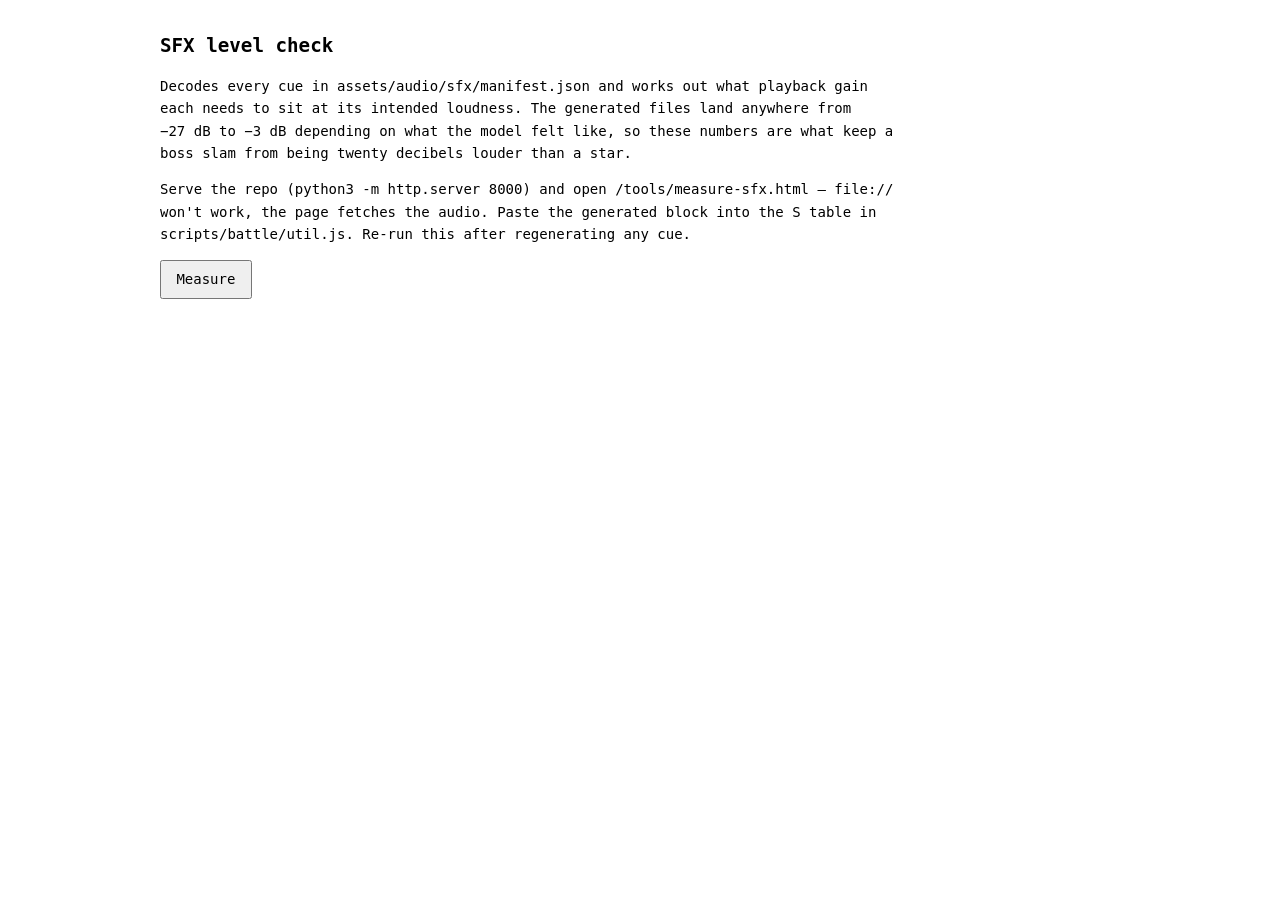
==== tools/measure-sfx.html @ 2fe52465 "Balance the generated audio: measured levels, clip windows, two duds dropped The files came back at " ====
<!DOCTYPE html>
<html lang="en">
<head>
<meta charset="utf-8">
<title>SFX level check — Battle of the Realm</title>
<style>
  :root { color-scheme: light dark; }
  body { font: 14px/1.5 ui-monospace, SFMono-Regular, Menlo, Consolas, monospace;
         margin: 2rem auto; max-width: 60rem; padding: 0 1rem; }
  h1 { font-size: 1.2rem; }
  p { max-width: 46rem; line-height: 1.6; }
  table { border-collapse: collapse; width: 100%; margin: 1rem 0; }
  th, td { text-align: right; padding: .25rem .5rem; border-bottom: 1px solid #8884; white-space: nowrap; }
  th:first-child, td:first-child { text-align: left; }
  .warn { color: #b26a00; }
  .bad  { color: #c0392b; font-weight: 700; }
  pre { background: #8881; padding: .75rem; overflow-x: auto; border-radius: 4px; }
  button { font: inherit; padding: .4rem .9rem; }
</style>
</head>
<body>
<h1>SFX level check</h1>
<p>
  Decodes every cue in <code>assets/audio/sfx/manifest.json</code> and works out what
  playback gain each needs to sit at its intended loudness. The generated files land
  anywhere from &minus;27&nbsp;dB to &minus;3&nbsp;dB depending on what the model felt
  like, so these numbers are what keep a boss slam from being twenty decibels louder
  than a star.
</p>
<p>
  Serve the repo (<code>python3 -m http.server 8000</code>) and open
  <code>/tools/measure-sfx.html</code> &mdash; <code>file://</code> won't work, the page
  fetches the audio. Paste the generated block into the <code>S</code> table in
  <code>scripts/battle/util.js</code>. Re-run this after regenerating any cue.
</p>
<p><button id="go">Measure</button> <span id="status"></span></p>
<div id="out"></div>

<script>
// Intended loudness per cue, in dBFS of the played result. Deliberately not flat:
// a boss slam should land harder than a menu tap.
const TARGET = {
  whoosh: -34,
  ui: -27, ui_back: -29, tick: -27,
  reload: -26, shoot: -24,
  good: -22, bad: -22, star: -22, pickup: -22, combo: -22, swipe: -22,
  hit: -18, splash: -18,
  star_pop: -18, badge: -18, heart: -18, box_open: -17,
  boss_warn: -20, boss_slam: -14,
  go: -16, win: -14, lose: -14,
  fanfare: -13, region_clear: -13,
};
// cue name -> the key it has in the S table, where they differ
const S_KEY = {
  star_pop: 'starPop', region_clear: 'regionClear', box_open: 'boxOpen',
  ui_back: 'uiBack', boss_warn: 'bossWarn', boss_slam: 'bossSlam', pickup: 'catch',
};

const dB = v => (v > 0 ? 20 * Math.log10(v) : -Infinity);
const fmt = v => (v > 0 ? dB(v).toFixed(1) : '-inf');

async function measure(ac, name) {
  const buf = await fetch(`../assets/audio/sfx/${name}.mp3`)
    .then(r => { if (!r.ok) throw new Error(r.status); return r.arrayBuffer(); })
    .then(a => ac.decodeAudioData(a));
  const d = buf.getChannelData(0), sr = buf.sampleRate;
  const W = Math.round(sr * 0.005), wins = [];        // 5 ms windows
  for (let i = 0; i + W <= d.length; i += W) {
    let s = 0; for (let j = i; j < i + W; j++) s += d[j] * d[j];
    wins.push(Math.sqrt(s / W));
  }
  const GATE = 0.015;
  let peak = 0; for (let i = 0; i < d.length; i++) { const a = Math.abs(d[i]); if (a > peak) peak = a; }
  const loud = wins.filter(w => w > GATE);
  const rms = loud.length ? Math.sqrt(loud.reduce((s, w) => s + w * w, 0) / loud.length) : 0;
  const first = wins.findIndex(w => w > GATE);
  let firstTakeEnd = null, run = 0;                   // a >=120ms gap means a second take
  if (first >= 0) for (let i = first; i < wins.length; i++) {
    if (wins[i] <= GATE) { if (++run >= 24) { firstTakeEnd = (i - run + 1) / 200; break; } } else run = 0;
  }
  let lastLoud = -1; for (let i = wins.length - 1; i >= 0; i--) if (wins[i] > GATE) { lastLoud = i; break; }
  const soundEnd = lastLoud < 0 ? buf.duration : (lastLoud + 1) / 200;
  return { name, dur: buf.duration, peak, rms,
           lead: first < 0 ? 0 : first / 200, firstTakeEnd, soundEnd,
           multi: firstTakeEnd !== null && firstTakeEnd < soundEnd - 0.02 };
}

document.getElementById('go').onclick = async () => {
  const status = document.getElementById('status'), out = document.getElementById('out');
  out.innerHTML = ''; status.textContent = 'measuring…';
  let names;
  try { names = await fetch('../assets/audio/sfx/manifest.json').then(r => r.json()); }
  catch { status.textContent = 'could not read the manifest — are you serving over http?'; return; }

  const ac = new AudioContext();
  const rows = [], lines = [];
  for (const n of names) {
    try { rows.push(await measure(ac, n)); }
    catch (e) { rows.push({ name: n, err: String(e.message || e) }); }
  }

  let html = '<table><tr><th>cue</th><th>dur</th><th>rms</th><th>peak</th>'
           + '<th>gain</th><th>result</th><th>notes</th></tr>';
  for (const r of rows) {
    if (r.err) { html += `<tr><td>${r.name}</td><td colspan="6" class="bad">${r.err}</td></tr>`; continue; }
    if (r.rms <= 0.004) {
      html += `<tr><td>${r.name}</td><td>${r.dur.toFixed(2)}s</td><td class="bad">silent</td>`
            + `<td>${r.peak.toFixed(3)}</td><td>—</td><td>—</td>`
            + `<td class="bad">dud — regenerate: node tools/generate-sfx.js --force ${r.name}</td></tr>`;
      continue;
    }
    const t = TARGET[r.name] ?? -20;
    let gain = Math.pow(10, (t - dB(r.rms)) / 20);
    const ceiling = 0.95 / r.peak, capped = gain > ceiling;
    if (capped) gain = ceiling;
    gain = Math.round(gain * 100) / 100;

    const notes = [], clip = {};
    if (capped) notes.push('at peak ceiling');
    if (r.multi) { notes.push(`2 takes → play first ${r.firstTakeEnd.toFixed(2)}s`); clip.dur = +r.firstTakeEnd.toFixed(2); }
    if (r.lead > 0.05) { notes.push(`${Math.round(r.lead * 1000)}ms lead-in → skipped`); clip.at = +(r.lead - 0.02).toFixed(2); }

    const clipStr = Object.keys(clip).length
      ? ', { ' + Object.entries(clip).map(([k, v]) => `${k}: ${v}`).join(', ') + ' }' : '';
    lines.push(`${(S_KEY[r.name] || r.name).padEnd(12)} → ${gain}${clipStr}`);

    html += `<tr><td>${r.name}</td><td>${r.dur.toFixed(2)}s</td><td>${fmt(r.rms)}</td>`
          + `<td>${r.peak.toFixed(3)}</td><td><b>${gain}</b></td>`
          + `<td>${(dB(r.rms) + dB(gain)).toFixed(1)}</td>`
          + `<td class="${notes.length ? 'warn' : ''}">${notes.join('; ')}</td></tr>`;
  }
  html += '</table>';
  html += '<p>Apply these as the volume argument (and optional clip window) of each '
        + '<code>cue(...)</code> in <code>scripts/battle/util.js</code>:</p>'
        + '<pre>' + lines.join('\n') + '</pre>';
  out.innerHTML = html;
  status.textContent = `done — ${rows.length} cues`;
};
</script>
</body>
</html>
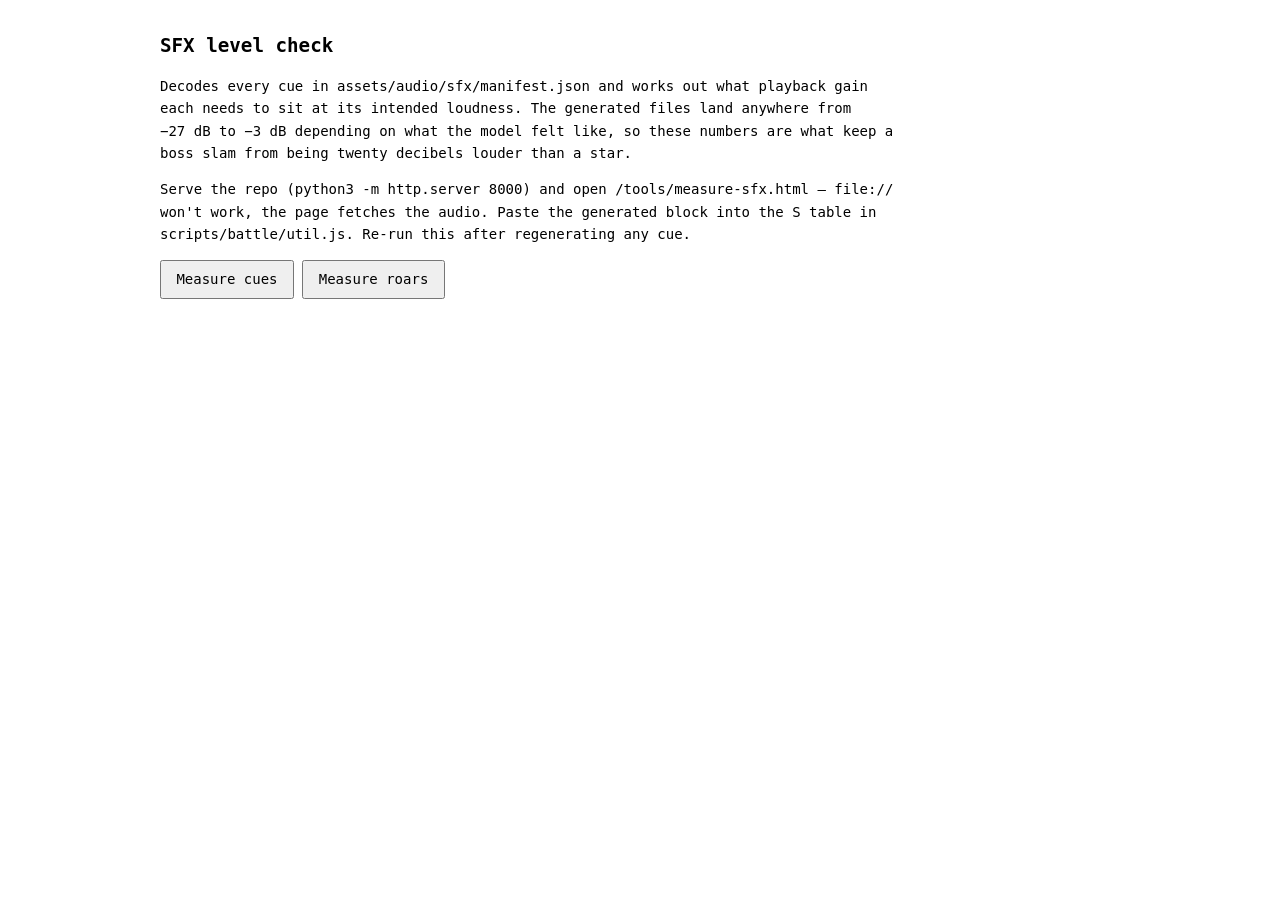
==== commit c8163863: "Level and de-lag the creature roars Checked whether the 24 entrance roars were placeholders, since a" ====
--- a/tools/measure-sfx.html
+++ b/tools/measure-sfx.html
@@ -33,7 +33,7 @@
   fetches the audio. Paste the generated block into the <code>S</code> table in
   <code>scripts/battle/util.js</code>. Re-run this after regenerating any cue.
 </p>
-<p><button id="go">Measure</button> <span id="status"></span></p>
+<p><button id="go">Measure cues</button> <button id="goRoar">Measure roars</button> <span id="status"></span></p>
 <div id="out"></div>
 
 <script>
@@ -84,6 +84,68 @@
            lead: first < 0 ? 0 : first / 200, firstTakeEnd, soundEnd,
            multi: firstTakeEnd !== null && firstTakeEnd < soundEnd - 0.02 };
 }
+
+// The creature roars and stingers in assets/audio/ are sampled files played by
+// sfx(), not by the S table. They arrived 21 dB apart with up to 1.2s of lead-in
+// silence, so they get the same treatment via the ROAR table in util.js.
+const ROAR_TARGET = -20;
+const ROAR_FILES = [
+  'bo','chocker','chomper','chunky','cliggy','clubbo','creeper','demonder','diver','fertle',
+  'fixie','flick','fygar','glob','gus','minyar','peeta-heater','roger-dodger','sixter',
+  'skyjumper','snapper','stinger','swack','waterwolf','whipper','yellogen','yelp','zappo',
+].map(n => `${n}_entrance.wav`).concat([
+  'catch.wav','shatter.wav','spell_break.wav','crown_crack.wav','glob_laugh.wav',
+  'glob_enrage.wav','glob_defeat.wav','minyar_defeat.wav','demonder_defeat.wav','clubbo_defeat.wav',
+]);
+
+document.getElementById('goRoar').onclick = async () => {
+  const status = document.getElementById('status'), out = document.getElementById('out');
+  out.innerHTML = ''; status.textContent = 'measuring roars…';
+  const ac = new AudioContext();
+  const rows = [], lines = [];
+  for (const f of ROAR_FILES) {
+    try {
+      const buf = await fetch(`../assets/audio/${encodeURIComponent(f)}`)
+        .then(r => { if (!r.ok) throw new Error(r.status); return r.arrayBuffer(); })
+        .then(a => ac.decodeAudioData(a));
+      const d = buf.getChannelData(0), sr = buf.sampleRate;
+      const W = Math.round(sr * 0.005), wins = [];
+      for (let i = 0; i + W <= d.length; i += W) {
+        let s = 0; for (let j = i; j < i + W; j++) s += d[j] * d[j];
+        wins.push(Math.sqrt(s / W));
+      }
+      const GATE = 0.015;
+      let peak = 0; for (let i = 0; i < d.length; i++) { const a = Math.abs(d[i]); if (a > peak) peak = a; }
+      const loud = wins.filter(w => w > GATE);
+      const rms = loud.length ? Math.sqrt(loud.reduce((s, w) => s + w * w, 0) / loud.length) : 0;
+      const first = wins.findIndex(w => w > GATE);
+      let last = -1; for (let i = wins.length - 1; i >= 0; i--) if (wins[i] > GATE) { last = i; break; }
+      rows.push({ f, dur: buf.duration, peak, rms,
+                  lead: first < 0 ? 0 : first / 200,
+                  sound: last < 0 ? 0 : (last - Math.max(0, first)) / 200 });
+    } catch (e) { rows.push({ f, err: String(e.message || e) }); }
+  }
+
+  let html = '<table><tr><th>file</th><th>rms</th><th>peak</th><th>lead-in</th>'
+           + '<th>sound</th><th>gain</th><th>notes</th></tr>';
+  for (const r of rows.sort((a, b) => (a.rms ?? 9) - (b.rms ?? 9))) {
+    if (r.err) { html += `<tr><td>${r.f}</td><td colspan="6" class="bad">${r.err}</td></tr>`; continue; }
+    const g = Math.round(Math.pow(10, (ROAR_TARGET - dB(r.rms)) / 20) * 100) / 100;
+    const at = r.lead > 0.06 ? +(r.lead - 0.03).toFixed(2) : 0;
+    const notes = [];
+    if (at) notes.push(`starts ${Math.round(r.lead * 1000)}ms late`);
+    if (r.sound < 0.25) notes.push('barely any sound in the file');
+    if (g > 2) notes.push('very quiet — consider regenerating');
+    lines.push(`  '${r.f}': { g: ${g}${at ? `, at: ${at}` : ''} },`);
+    html += `<tr><td>${r.f}</td><td>${fmt(r.rms)}</td><td>${r.peak.toFixed(3)}</td>`
+          + `<td>${r.lead.toFixed(2)}s</td><td>${r.sound.toFixed(2)}s</td><td><b>${g}</b></td>`
+          + `<td class="${notes.length ? 'warn' : ''}">${notes.join('; ')}</td></tr>`;
+  }
+  html += '</table><p>Paste into the <code>ROAR</code> table in <code>scripts/battle/util.js</code>:</p>'
+        + '<pre>' + lines.join('\n') + '</pre>';
+  out.innerHTML = html;
+  status.textContent = `done — ${rows.length} files`;
+};
 
 document.getElementById('go').onclick = async () => {
   const status = document.getElementById('status'), out = document.getElementById('out');
